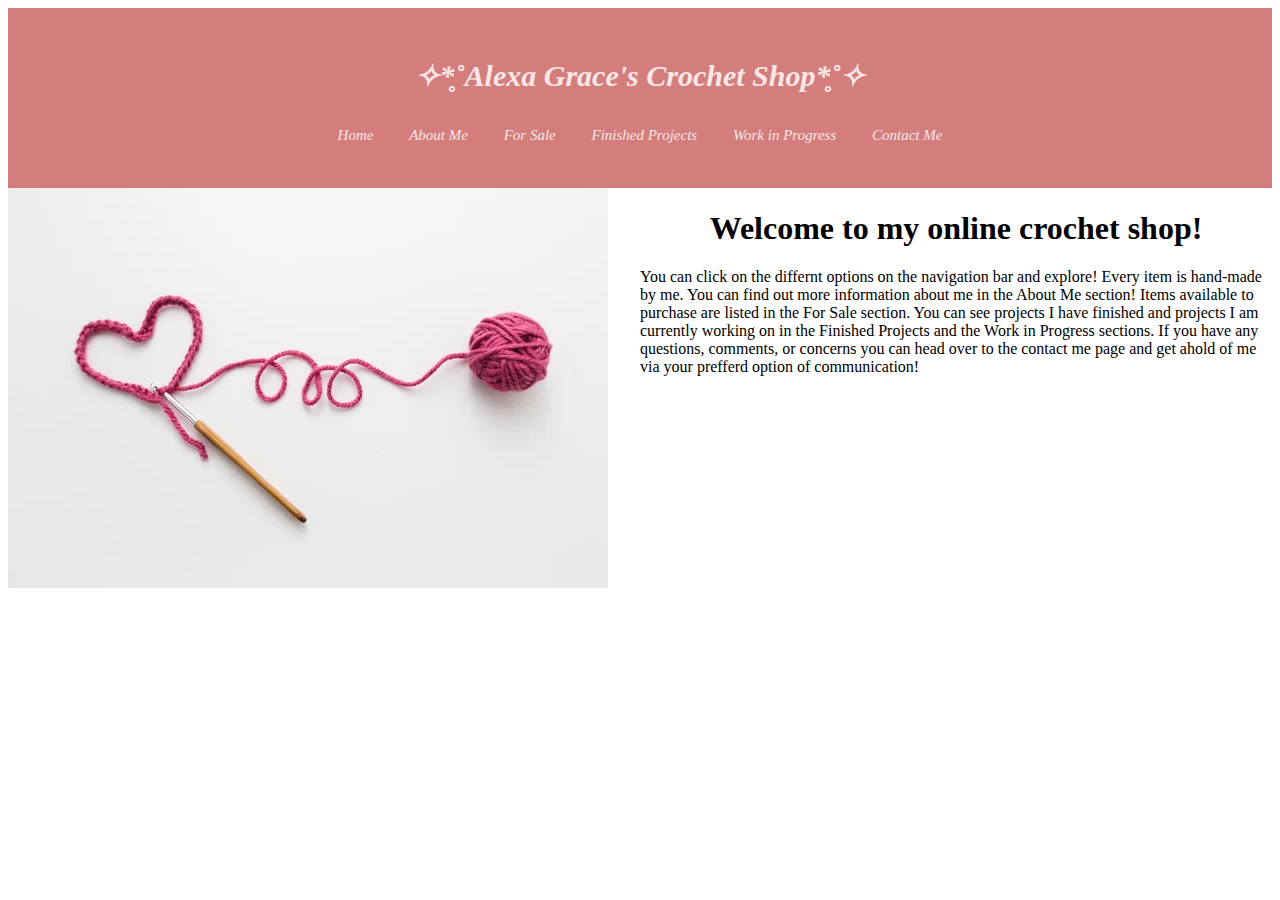
==== index.html @ f20184d4 "Add files via upload" ====
<!DOCTYPE html>
<html lang="en">
<!--
    Author: Alexa Grace LaFontaine-Larson
-->

    <head>
        <meta charset="UTF-8">
        <meta name="viewport" content="width=device-width, initial-scale=1.0">
        <link rel="stylesheet" href="style.css">
        <title>Alexa Grace Crochet</title>
    </head>
     
    <body>
        <div class = "header">
            <h1>✧*̥˚Alexa Grace's Crochet Shop*̥˚✧</h1>
            <nav>
                <ul>
                  <li><a href="index.html">Home</a></li>
                  <li><a href="about.html">About Me</a></li>
                  <li><a href="shop.html">For Sale</a></li>
                  <li><a href="page2.html">Finished Projects</a></li>
                  <li><a href="page3.html">Work in Progress</a></li>
                  <li><a href="page4.html">Contact Me</a></li>
                </ul>
              </nav>
        </div>
            <div class="Home">
                
            <h1>Welcome to my online crochet shop! </h1>
            <p>You can click on the differnt options on the navigation bar and explore! 
            Every item is hand-made by me. You can find out more information about me in 
            the About Me section! Items available to purchase are listed in the For Sale section. 
            You can see projects I have finished and projects I am currently working on in the Finished Projects 
            and the Work in Progress sections. 
            If you have any questions, comments, or concerns you can head over to the contact me page and get ahold 
            of me via your prefferd option of communication! 
        </p>
            </div>

            <div class = "Heart">
                <img src="heart.jpg" alt="Heart Crochet">
      </body>








</html>
---- style.css ----
.header {
    padding: 30px;
    text-align: center;
    background-color: #d47d7d;
    color: #f7e7e7;
    font-size: 15px;
    font-style: oblique;
    font-family:'Palatino Linotype', 'Book Antiqua', Palatino, serif;
}

nav ul {
    list-style-type: none;
    margin: 0;
    padding: 0;
    overflow: hidden;
  }
  
  nav li {
    display: inline-block;
  }
  
  nav a {
    display: block;
    padding: 14px 16px;
    text-decoration: none;
    color: #f7e7e7;
  }

  
  nav a:hover {
    background-color: #f7e7e7;
    color: #d47d7d;
  }

.imageContainer {
    display: flex;
    float:center;
    Width: 290px; 
    Height: 360px;
    padding: 20px;
}

.Container {
    display: block;
    float: left;
    width: 50%;
    text-align: center;
}

.photoGallery {
    display: flex;
    justify-content: space-around;
    padding: 20px;
}

.photo {
    width: 300px;
    margin: 15px;
    box-shadow: 0 0 10px rgba(0, 0, 0, 0.1);
}

.product img {
    width: 300px;
    margin: 15px;
    box-shadow: 0 0 10px rgba(0, 0, 0, 0.1);
}

.products {
        display: flex;
        justify-content: space-around;
        padding: 20px;
        text-align: center;
}

.photo img {
    width: 100%;
    height: auto;
}

.description {
    text-align: center;
    padding: 10px;
}

.contact-form {
    width: 400px;
    padding: 20px;
    border: 1px solid #ccc;
    border-radius: 100px;
}

label {
    display: block;
    margin-bottom: 8px;
}

input,
textarea {
    width: 100%;
    padding: 8px;
    margin-bottom: 16px;
    box-sizing: border-box;
}

input[type="submit"] {
    background-color: rgb(175, 76, 170);
    color: white;
    cursor: pointer;
}

.image {
    display: flex;
    justify-content: space-around;
    padding: 20px;
    width: 300px;
    margin: 15px;
    box-shadow: 0 0 10px rgba(0, 0, 0, 0.1);
}

aside {
    display: block;
    float: right;
    width: 50%;
}

.Home {
    display: block;
    float: right;
    width: 50%;
}

.Heart{
    display: block;
    float: left;
    width: 50%;
}

.checkout-container {
    max-width: 600px;
    margin: 0 auto;
    padding: 20px;
    background-color: #f7e7e7;
    border: 1px solid #d47d7d;
    border-radius: 8px;
    margin-top: 20px;
}

.checkout {
    margin-top: 20px;
}

#completePurchase {
    display: block;
    margin-top: 10px;
    padding: 10px;
    background-color: #d47d7d;
    color: white;
    border: none;
    border-radius: 5px;
    cursor: pointer;
}

h1 {
    text-align: center;
}

h2 {
    text-align: center;
}

.cart {
    padding: 10px 20px;
    text-align: left;
    border: 2px solid #d47d7d;
    border-radius: 10px; 
    display: inline-block;
}

.cart {
    max-width: 600px;
    margin: 20px auto;
    padding: 20px;
    background-color: white;
    border-radius: 8px;
    box-shadow: 0 0 10px rgba(0, 0, 0, 0.1);
    float: left;
}

#cart-items {
    list-style: none;
    padding: 0;
}

#cart-items li {
    margin-bottom: 10px;
    padding: 10px;
    background-color: #eee;
    border-radius: 4px;
    display: flex;
    justify-content: space-between;
    align-items: center;
}

#cart-total {
    font-weight: bold;
    font-size: 18px;
}

#checkoutButton {
    background-color: #d47d7d;
    color: white;
    padding: 10px;
    border: none;
    border-radius: 4px;
    cursor: pointer;
    font-size: 16px;
    transition: background-color 0.3s;
}

#checkoutButton:hover {
    background-color: #8e45a0;
}

.josh {
    float: left;
    width: 50px; /* Set a maximum width if needed */
    height: auto; /* Maintain the aspect ratio */
}
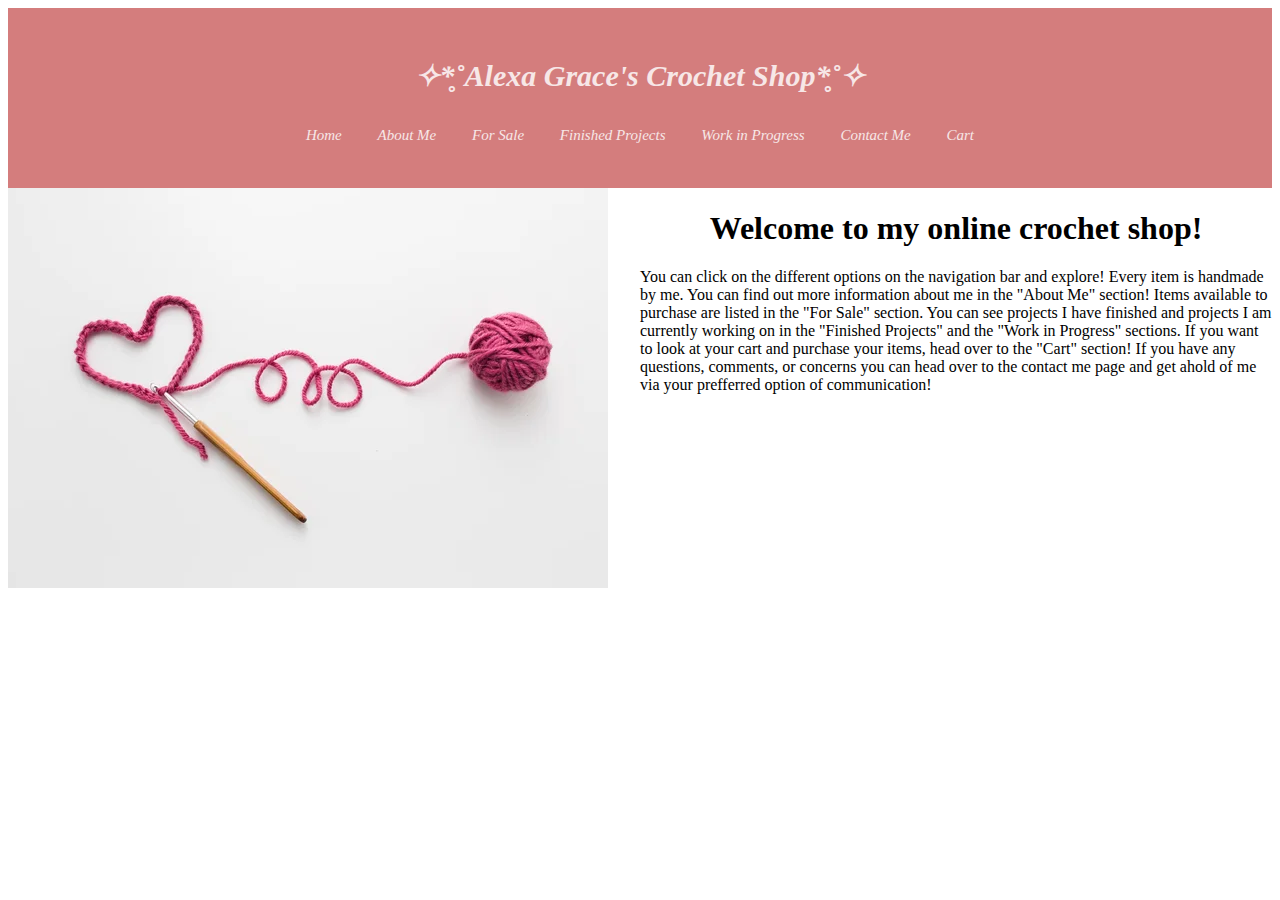
==== commit 6ffd4e5b: "Update and rename home.html to index.html" ====
--- a/index.html
+++ b/index.html
@@ -8,7 +8,7 @@
         <meta charset="UTF-8">
         <meta name="viewport" content="width=device-width, initial-scale=1.0">
         <link rel="stylesheet" href="style.css">
-        <title>Alexa Grace Crochet</title>
+        <title>Home</title>
     </head>
      
     <body>
@@ -19,22 +19,24 @@
                   <li><a href="index.html">Home</a></li>
                   <li><a href="about.html">About Me</a></li>
                   <li><a href="shop.html">For Sale</a></li>
-                  <li><a href="page2.html">Finished Projects</a></li>
-                  <li><a href="page3.html">Work in Progress</a></li>
-                  <li><a href="page4.html">Contact Me</a></li>
+                  <li><a href="finish.html">Finished Projects</a></li>
+                  <li><a href="work.html">Work in Progress</a></li>
+                  <li><a href="contact.html">Contact Me</a></li>
+                  <li><a href="cart.html">Cart</a></li>
                 </ul>
               </nav>
         </div>
             <div class="Home">
                 
             <h1>Welcome to my online crochet shop! </h1>
-            <p>You can click on the differnt options on the navigation bar and explore! 
-            Every item is hand-made by me. You can find out more information about me in 
-            the About Me section! Items available to purchase are listed in the For Sale section. 
-            You can see projects I have finished and projects I am currently working on in the Finished Projects 
-            and the Work in Progress sections. 
+            <p>You can click on the different options on the navigation bar and explore! 
+            Every item is handmade by me. You can find out more information about me in 
+            the "About Me" section! Items available to purchase are listed in the "For Sale" section. 
+            You can see projects I have finished and projects I am currently working on in the "Finished Projects" 
+            and the "Work in Progress" sections. If you want to look at your cart and purchase your items, head over
+            to the "Cart" section!
             If you have any questions, comments, or concerns you can head over to the contact me page and get ahold 
-            of me via your prefferd option of communication! 
+            of me via your prefferred option of communication! 
         </p>
             </div>
 
@@ -49,4 +51,4 @@
 
 
 
-</html>+</html>
